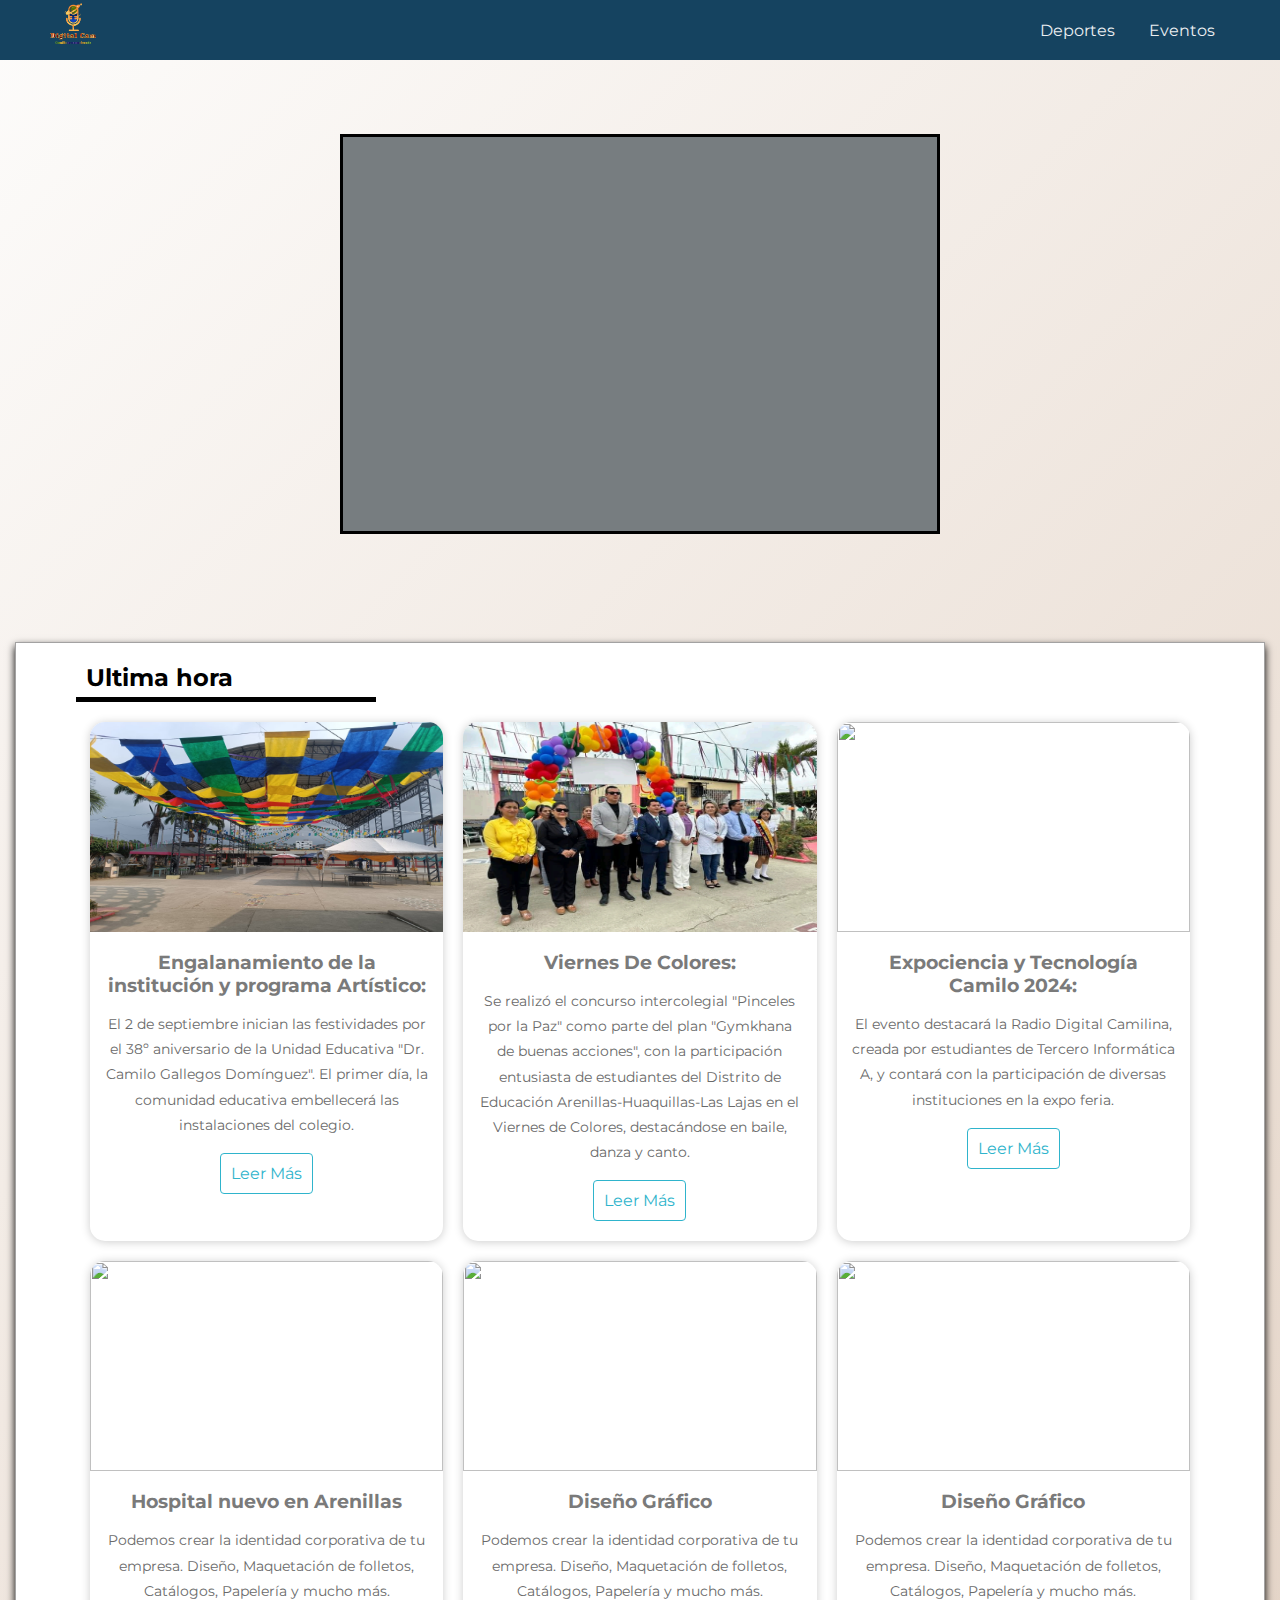
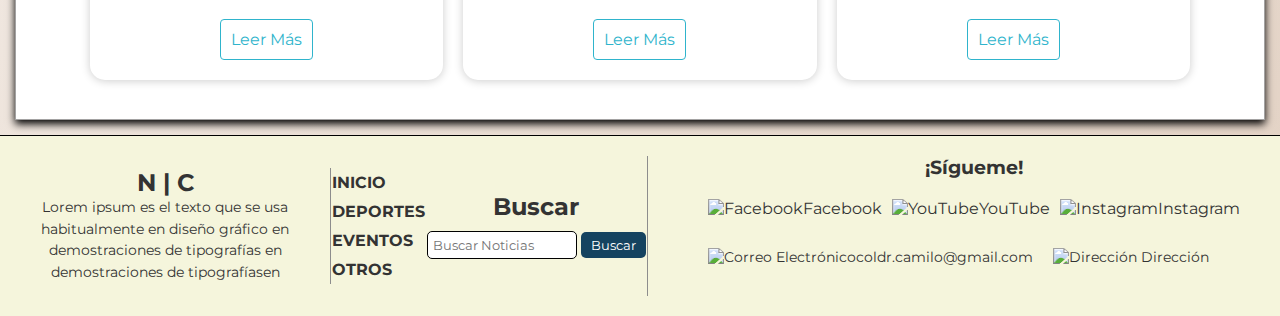
==== Html/Index.html @ f4649d50 "Noticias parte 1" ====
<!DOCTYPE html>
<html lang="es"> 

    <head>
        <meta charset="UTF-8">
        <meta http-equiv="X-UA-Compatible" content="IE=edge">
        <meta name="viewport" content="width=device-width, initial-scale=1.0">
        <meta name="description" content="Proyecto Escolar --Sihome-- del Colegio de Bachillerato Dr Camilo Gallegos Dominguez">
        <meta name="keywords" content="Proyecto, Sihome, automatización, Colegio">
        <meta name="author" content="2">

        <title>Sihome</title> 

        <link rel="shortcut icon" href="/Proyecto_Sihome_v2.0/Sihome_v2.0/Html/img/favicon.ico" type="image/x-icon">
        <link rel="stylesheet" href="/Css/style.css" type="text/css">
        <script src="https://kit.fontawesome.com/ac27df3b5f.js" crossorigin="anonymous"></script>
    </head>

    <body>
        <header class="header fixed">
            <div class="logo">
                <a href=""><img src="/img/logo.svg" alt="Logo del proyecto"></a>
            </div>

            <nav>
                <ul class="nav-links">
                    <li><a href="pag1.html">Deportes</a></li>
                    <li><a href="pag2.html">Eventos</a></li>
                </ul>
            </nav>
        </header>

        <main>
            <div class="cover" id="portada">
                <div class="directo">
                    <iframe src="https://www.youtube.com/embed/6VKfTG9PoIo" 
                            title="🤑 REGALANDO ROBUX EN VIVO HOY 🎁【ROBUX GRATIS 2024】😱 ROBLUX LIVE FREE 🔴 PLS DONATE LIVE ROBUX🔴" 
                            frameborder="0" 
                            allow="accelerometer; autoplay; clipboard-write; encrypted-media; gyroscope; picture-in-picture; web-share" 
                            referrerpolicy="strict-origin-when-cross-origin" 
                            allowfullscreen 
                            class="iframe-directo">
                    </iframe>
                </div>
            </div>
            
            <br>

            <div class="div-card">
                <div class="title-cards">
                    <h2>Ultima hora</h2>
                </div>

                <div class="container-card">
                    <!-- cards 3  -->
                    <div class="card">
                        <figure>
                            <img src="/img/Engalanamiento (1).jpg" class="iframe-video"> 
                            </iframe>
                        </figure>

                        <div class="contenido-card">
                            <h3>Engalanamiento de la institución y programa Artístico:</h3>
                            <p>El 2 de septiembre inician las festividades por el 38º aniversario de la Unidad Educativa "Dr. Camilo Gallegos Domínguez". El primer día, la comunidad educativa embellecerá las instalaciones del colegio.</p>
                            <a href="#">Leer Más</a>
                        </div>
                    </div>

                    <div class="card">
                        <figure>
                            <img src="/img/Piceles por la paz .jpg" class="iframe-video">
                            </img>
                        </figure>

                        <div class="contenido-card">
                            <h3>Viernes De Colores:</h3>
                            <p>Se realizó el concurso intercolegial "Pinceles por la Paz" como parte del plan "Gymkhana de buenas acciones", con la participación entusiasta de estudiantes del Distrito de Educación Arenillas-Huaquillas-Las Lajas en el Viernes de Colores, destacándose en baile, danza y canto.</p>
                            <a href="#">Leer Más</a>
                        </div>
                    </div>

                    <div class="card">
                        <figure>
                            <img src="/img/Expociencia" class="iframe-video">
                            </img>
                        </figure>

                        <div class="contenido-card">
                            <h3>Expociencia y Tecnología Camilo 2024:</h3>
                            <p>El evento destacará la Radio Digital Camilina, creada por estudiantes de Tercero Informática A, y contará con la participación de diversas instituciones en la expo feria.</p>
                            <a href="#">Leer Más</a>
                        </div>
                    </div>

                    <!-- cards 6  -->
                    <div class="card1">
                        <figure>
                            <img src="" class="iframe-video">
                            </img>
                        </figure>

                        <div class="contenido-card1">
                            <h3>Hospital nuevo en Arenillas</h3>
                            <p>Podemos crear la identidad corporativa de tu empresa. Diseño, Maquetación de folletos, Catálogos, Papelería y mucho más.</p>
                            <a href="#">Leer Más</a>
                        </div>
                    </div>

                    <div class="card1">
                        <figure>
                            <img src="" class="iframe-video">
                            </img>
                        </figure>

                        <div class="contenido-card1">
                            <h3>Diseño Gráfico</h3>
                            <p>Podemos crear la identidad corporativa de tu empresa. Diseño, Maquetación de folletos, Catálogos, Papelería y mucho más.</p>
                            <a href="#">Leer Más</a>
                        </div>
                    </div>

                    <div class="card1">
                        <figure>
                            <img src="" class="iframe-video">
                            </img>
                        </figure>

                        <div class="contenido-card1">
                            <h3>Diseño Gráfico</h3>
                            <p>Podemos crear la identidad corporativa de tu empresa. Diseño, Maquetación de folletos, Catálogos, Papelería y mucho más.</p>
                            <a href="#">Leer Más</a>
                        </div>
                    </div>
                </div>

                <br>
            </div>
        </main>
        <!-- Pie de página -->
        <footer>
            <div class="footer-container">
                <div class="logo-section">
                    <h2>N | C</h2>
                    <p>Lorem ipsum es el texto que se usa habitualmente en diseño gráfico en demostraciones de tipografías en demostraciones de tipografíasen</p>
                </div>
                <div class="menu-section">
                    <ul>
                        <li><a href="#">INICIO</a></li>
                        <li><a href="#">DEPORTES</a></li>
                        <li><a href="#">EVENTOS</a></li>
                        <li><a href="#">OTROS</a></li>
                    </ul>
                </div>
                
                <div class="search-section">
                    <center><h2>Buscar</h2></center>
                    <form id="searchForm" onsubmit="return buscarNoticias(event)">
                        <input type="text" id="searchInput" placeholder="Buscar Noticias">
                        <button type="submit">Buscar</button>
                    </form>
                </div>           
                <div class="social-section">
                    <h3>¡Sígueme!</h3>
                    <div class="social-icons">
                        <a href="#"><img src="facebook-icon.png" alt="Facebook">Facebook</a>
                        <a href="#"><img src="youtube-icon.png" alt="YouTube">YouTube</a>
                        <a href="#"><img src="instagram-icon.png" alt="Instagram">Instagram</a>
                    </div>
                    <div class="data-icons">
                        <p><img src="" alt="Correo Electrónico"><a href="mailto:coldr.camilo@gmail.com">coldr.camilo@gmail.com</a></p>
                        <p><img src="" alt="Dirección"> Dirección</p>
                    </div>
                </div>
            </div>
        </footer>
        <!--funcionalidad del buscador-->
        <script>
            function buscarNoticias(event) {
                event.preventDefault(); // Prevenir que el formulario se envíe normalmente

                const query = document.getElementById('searchInput').value.toLowerCase().trim();
                const tarjetas = document.querySelectorAll('.card, .card1');

                let resultadosEncontrados = false;

                tarjetas.forEach((tarjeta) => {
                    const titulo = tarjeta.querySelector('h3').textContent.toLowerCase();
                    const descripcion = tarjeta.querySelector('p').textContent.toLowerCase();

                    if (titulo.includes(query) || descripcion.includes(query)) {
                        tarjeta.style.display = 'block'; // Mostrar tarjeta si coincide con la búsqueda
                        resultadosEncontrados = true;
                    } else {
                        tarjeta.style.display = 'none'; // Ocultar tarjeta si no coincide
                    }
                });

                if (!resultadosEncontrados) {
                    alert('No se encontraron resultados para "' + query + '".');
                }
            }
        </script>
        
    </body>
</html>
---- Css/style.css ----
/* 1. General Styles */
@import url('https://fonts.googleapis.com/css?family=Montserrat&display=swap');
@import url('https://fonts.googleapis.com/css?family=Nunito&display=swap');

* {
    box-sizing: border-box;
    margin: 0;
    padding: 0;
    font-family: 'Montserrat', sans-serif;
}

body {
    background-image: linear-gradient(135deg, #fdfcfb 0%, #e2d1c3 100%);
    padding-top: 60px; /* Adjust according to header height */
}

/* 2. Header Styles */
.header {
    position: fixed;
    top: 0;
    left: 0;
    width: 100%;
    z-index: 1000;
    background-color: #154360;
    display: flex;
    justify-content: space-between;
    align-items: center;
    height: 60px;
    padding: 0 50px;
    transition: all 0.3s ease-in-out;
}

.header .logo img {
    height: 50px;
    width: 50px;
    transition: all 0.3s;
    cursor: pointer;
}

.header .logo img:hover {
    transform: scale(1.2);
}

.header .nav-links {
    list-style: none;
}

.header .nav-links li {
    display: inline-block;
    padding: 0 15px;
}

.header .nav-links li:hover {
    transform: scale(1.1);
}

.header .nav-links a {
    color: #eceff1;
    text-decoration: none;
}

.header .nav-links li a:hover {
    color: #ffbc0e;
}

/* 3. Main Section Styles */
main {
    flex-grow: 1;
    box-sizing: border-box;
}
.iframe-directo {
    width:  100%;
    height: 100%;
    border: none;
}
.cover {
    height: 548px;
    background: url(/img/I1.jpeg) center center/cover no-repeat;
    background-attachment: fixed;
    display: flex;
    flex-direction: column;
    justify-content: center;
    align-items: center;
}

.directo {
    background: #777d80;
    width: 600px;
    height: 400px;
    border: 3px solid #000;
}

.title {
    font-size: 75px;
    text-align: center;
    color: #ffffff;
    font-family: 'Nunito';
}

.slogan {
    text-align: center;
    color: #ffffff;
    font-family: 'Nunito';
    font-size: 20px;
    padding: 20px;
}

.btn {
    font-weight: 700;
    color: #1b3039;
    padding: 9px 25px;
    background: #eceff1;
    border: none;
    border-radius: 50px;
    cursor: help;
    transition: all 0.3s ease;
}

.btn:hover {
    background-color: #e2f1f8;
    color: #e7cc88;
    transform: scale(1.1);
}



/* 4. Cards Styles */
.div-card {
    background-color: #fff;
    padding: 20px;
    margin: 15px;
    border: 1px solid #a3a2a2;
    box-shadow: 0px 4px 8px #000;
}

.title-cards {
    margin-bottom: 10px;
    margin: 0 40px 20px 40px;
    border-bottom: 5px solid #000 ;
    padding-left: 10px ;
    padding-bottom: 5px;
    width: 300px;
    transition: 2s ease;
}

        .title-cards:hover {
            transition: 1s ease;
            width: 90%;
            font-size: 1.1rem;
        }
.container-card {
    display: grid;
    grid-template-columns: repeat(3, 1fr); /* 3 columnas */
    gap: 20px; /* Espacio entre las tarjetas */
    max-width: 1100px;
    margin: auto;
}

.card, .card1 {
    border-radius: 15px;
    overflow: hidden;
    background: #fff;
    box-shadow: 0px 1px 10px rgba(0, 0, 0, 0.2);
    transition: all 400ms ease-out;
    cursor: default;
}
/*cambio de imagen a video y tamaño*/
.iframe-video {
    width:  100%;
    height: 100%;
    border: none;
   
}

.card:hover, .card1:hover {
    box-shadow: 5px 5px 20px rgba(0, 0, 0, 0.4);
    transform: translateY(-3%);
}

.card img, .card1 img {
    width: 100%;
    height: 210px;
}

.card .contenido-card, .card1 .contenido-card1 {
    padding: 15px;
    text-align: center;
}

.card .contenido-card h3, .card1 .contenido-card1 h3 {
    margin-bottom: 15px;
    color: #7a7a7a;
}

.card .contenido-card p, .card1 .contenido-card1 p {
    line-height: 1.8;
    color: #6a6a6a;
    font-size: 14px;
    margin-bottom: 5px;
}

.card .contenido-card a, .card1 .contenido-card1 a {
    display: inline-block;
    padding: 10px;
    margin-top: 10px;
    text-decoration: none;
    color: #2fb4cc;
    border: 1px solid #2fb4cc;
    border-radius: 4px;
    transition: all 400ms ease;
    margin-bottom: 5px;
}

.card .contenido-card a:hover, .card1 .contenido-card1 a:hover {
    background: #2fb4cc;
    color: #fff;
}

/* 5. Responsive Styles */
@media (max-width: 800px) {
    .header {
        height: 60px;
        padding: 0 20px;
    }

    .header .logo img {
        height: 40px;
        width: 40px;
    }

    .header .nav-links li {
        padding: 0 10px;
    }

    .cover {
        height: 600px;
    }

    .title {
        font-size: 40px;
    }

    .slogan {
        font-size: 16px;
        padding: 10px;
    }

    .contenido {
        padding: 20px;
    }

    .subtitulo {
        font-size: 24px;
    }

    .mision {
        padding: 10px 20px;
    }

    .column {
        margin: 10px 50px;
    }

    .img-columna {
        height: 150px;
        width: 200px;
    }

    .second_page-img {
        min-width: 450px;
        height: 300px;
    }

    h1.estilo {
        padding: 10px;
        margin: 0 50px;
        border-top: 3px solid;
        border-bottom: 3px solid;
        border-color: #a8a8a891;
    }
}
/*Categoria*/
.Categorias {
  background-color: lightblue; /* Cambia el color de fondo */
  width: 200px; /* Ajusta el ancho */
  height: 300px; /* Ajusta la altura */
  border-radius: 10px; /* Agrega bordes redondeados */
  padding: 20px;
  text-align: left; /* Centra el texto */

}
.aside {
    right: 100px;
}
/*footer*/
footer {
    background-color: #f5f5dc;
    padding: 20px;
    border-top: 1px solid #000;
    position: relative;
    bottom: 0;
    left: 0;
    width: 100%;
}

.footer-container {
    display: flex;
    justify-content: space-between;
    align-items: center;
    margin: 0 auto;
    color: #333;
    max-width: 1200px;
}

.logo-section {
    border-right: 1px solid #8d8d8d;
    text-align: center;
    padding-right: 40px;
}
.search-section button {
    padding: 5px 10px;
    border: none;
    background-color: #154360;
    color: #ffffff;
    border-radius: 5px;
    cursor: pointer;
}

.search-section button:hover {
    background-color: #ffbc0e;
}

.logo-section h1 {
    font-size: 2em;
    margin-bottom: 10px;
}

.logo-section p {
    max-width: 250px;
    font-size: 0.9em;
    line-height: 1.5;
}

.menu-section ul {
    list-style: none;
    display: flex;
    flex-direction: column;
    gap: 10px;
}

.menu-section ul li a {
    text-decoration: none;
    color: #333;
    font-weight: bold;
}

.search-section h2 {
    margin-bottom: 10px;
}

.search-section input[type="text"] {
    padding: 5px;
    border: 1px solid #000;
    border-radius: 5px;
    width: 150px;
}

.social-section {
    border-left: 1px solid #8d8d8d;
    text-align: center;
    padding-left: 60px;
}

.social-section h3 {
    margin-bottom: 10px;
}

.social-icons {
    display: flex;
    gap: 10px;
    margin: 20px 0;
}

.social-icons img {
    width: 24px;
    height: 24px;
}

.social-section p {
    margin: 5px 0;
    font-size: 0.9em;
}

.social-section a {
    text-decoration: none;
    color: #333;
}

.social-section a:hover {
    text-decoration: underline;
}

.data-icons {
    display: flex;
    gap: 20px;
    margin: 25px 0;
}
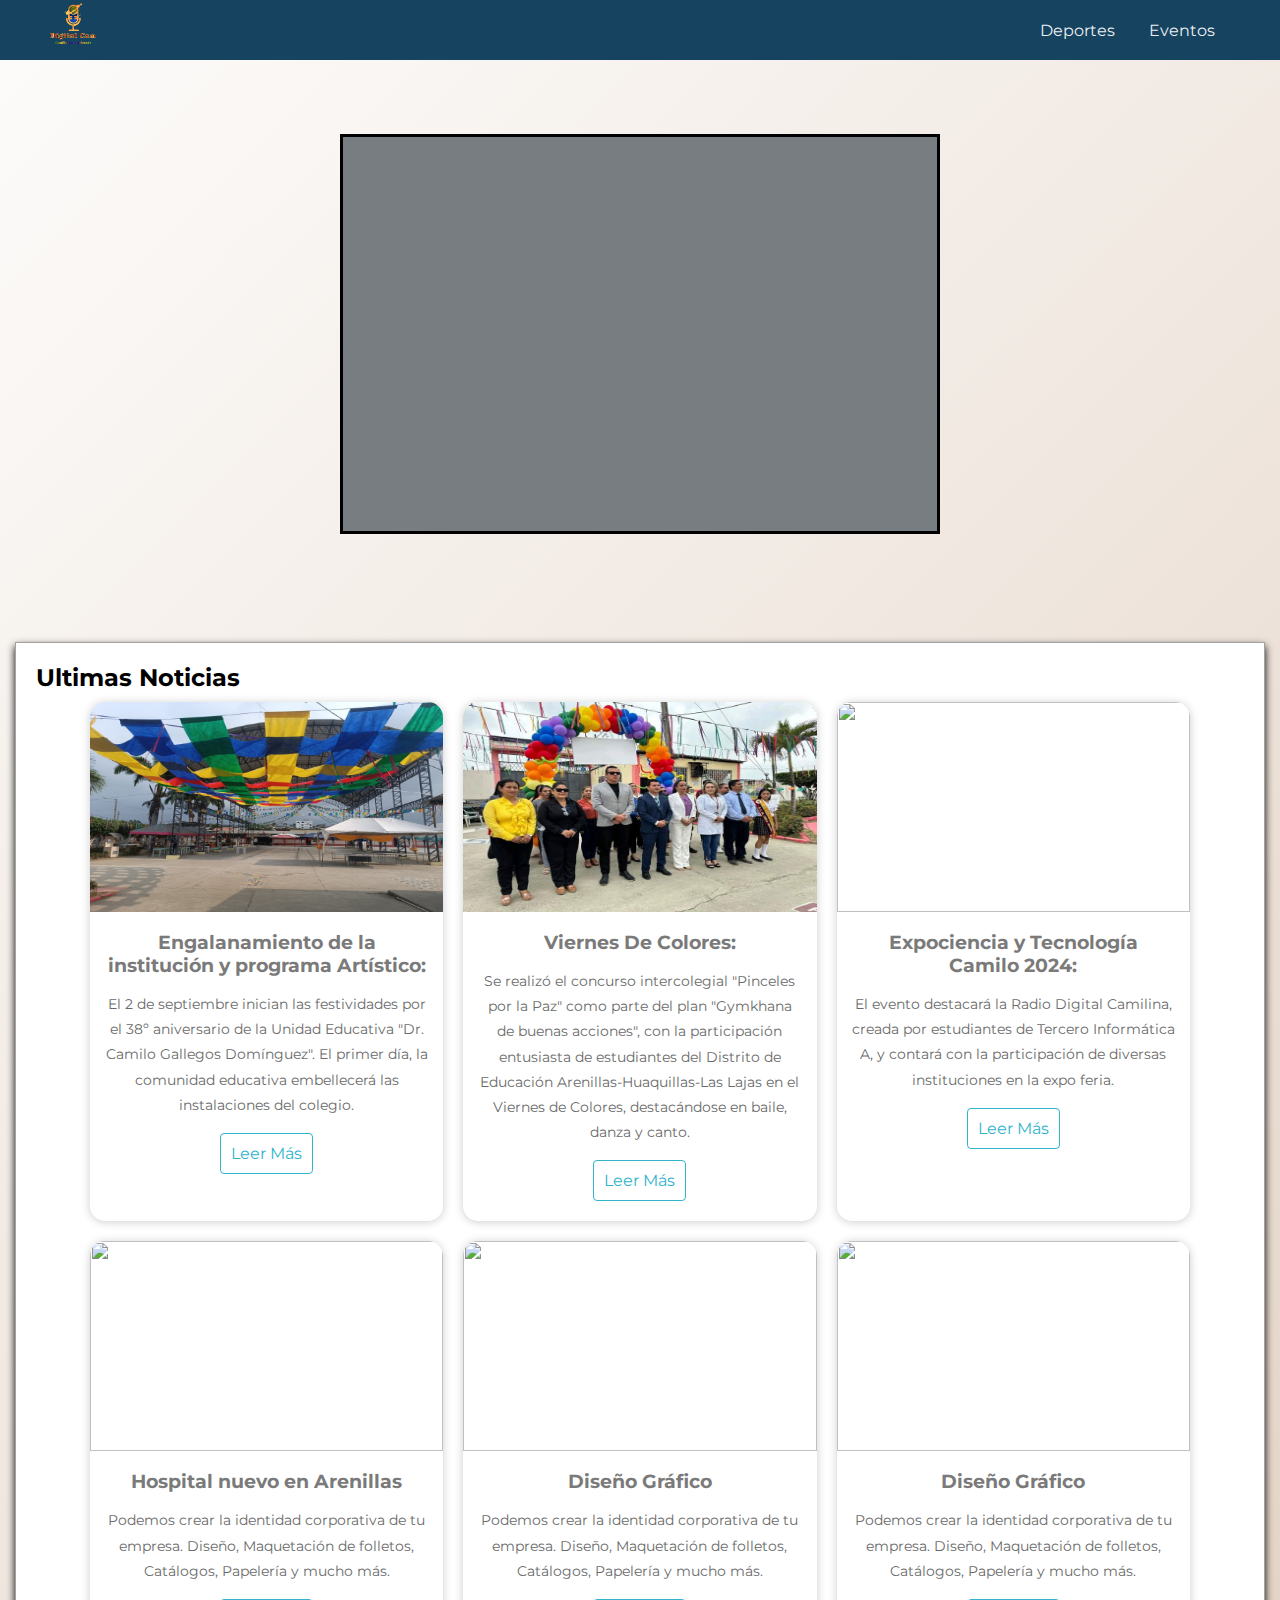
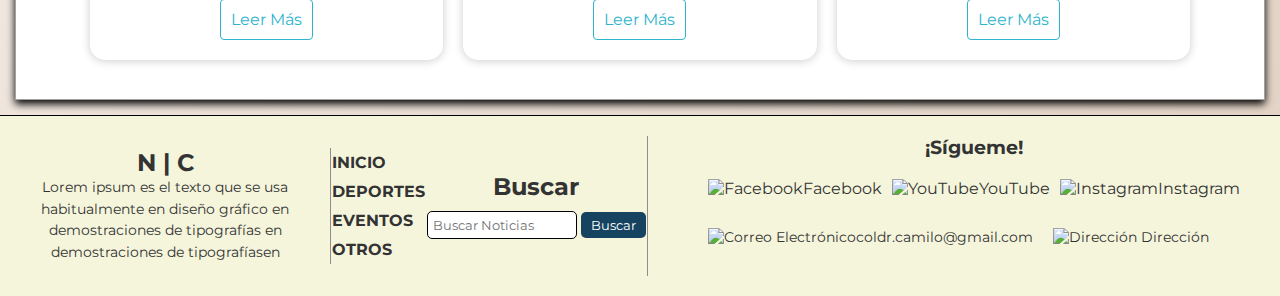
==== commit 47fdae11: "Merge branch 'PAGINA-PRINCIPAL' of https://github.com/HenryRA07/Proyecto-WebSite-News into PAGINA-PR" ====
--- a/Html/Index.html
+++ b/Html/Index.html
@@ -48,7 +48,7 @@
 
             <div class="div-card">
                 <div class="title-cards">
-                    <h2>Ultima hora</h2>
+                    <h2>Ultimas Noticias</h2>
                 </div>
 
                 <div class="container-card">
--- a/Css/style.css
+++ b/Css/style.css
@@ -135,19 +135,7 @@
 
 .title-cards {
     margin-bottom: 10px;
-    margin: 0 40px 20px 40px;
-    border-bottom: 5px solid #000 ;
-    padding-left: 10px ;
-    padding-bottom: 5px;
-    width: 300px;
-    transition: 2s ease;
-}
-
-        .title-cards:hover {
-            transition: 1s ease;
-            width: 90%;
-            font-size: 1.1rem;
-        }
+}
 .container-card {
     display: grid;
     grid-template-columns: repeat(3, 1fr); /* 3 columnas */
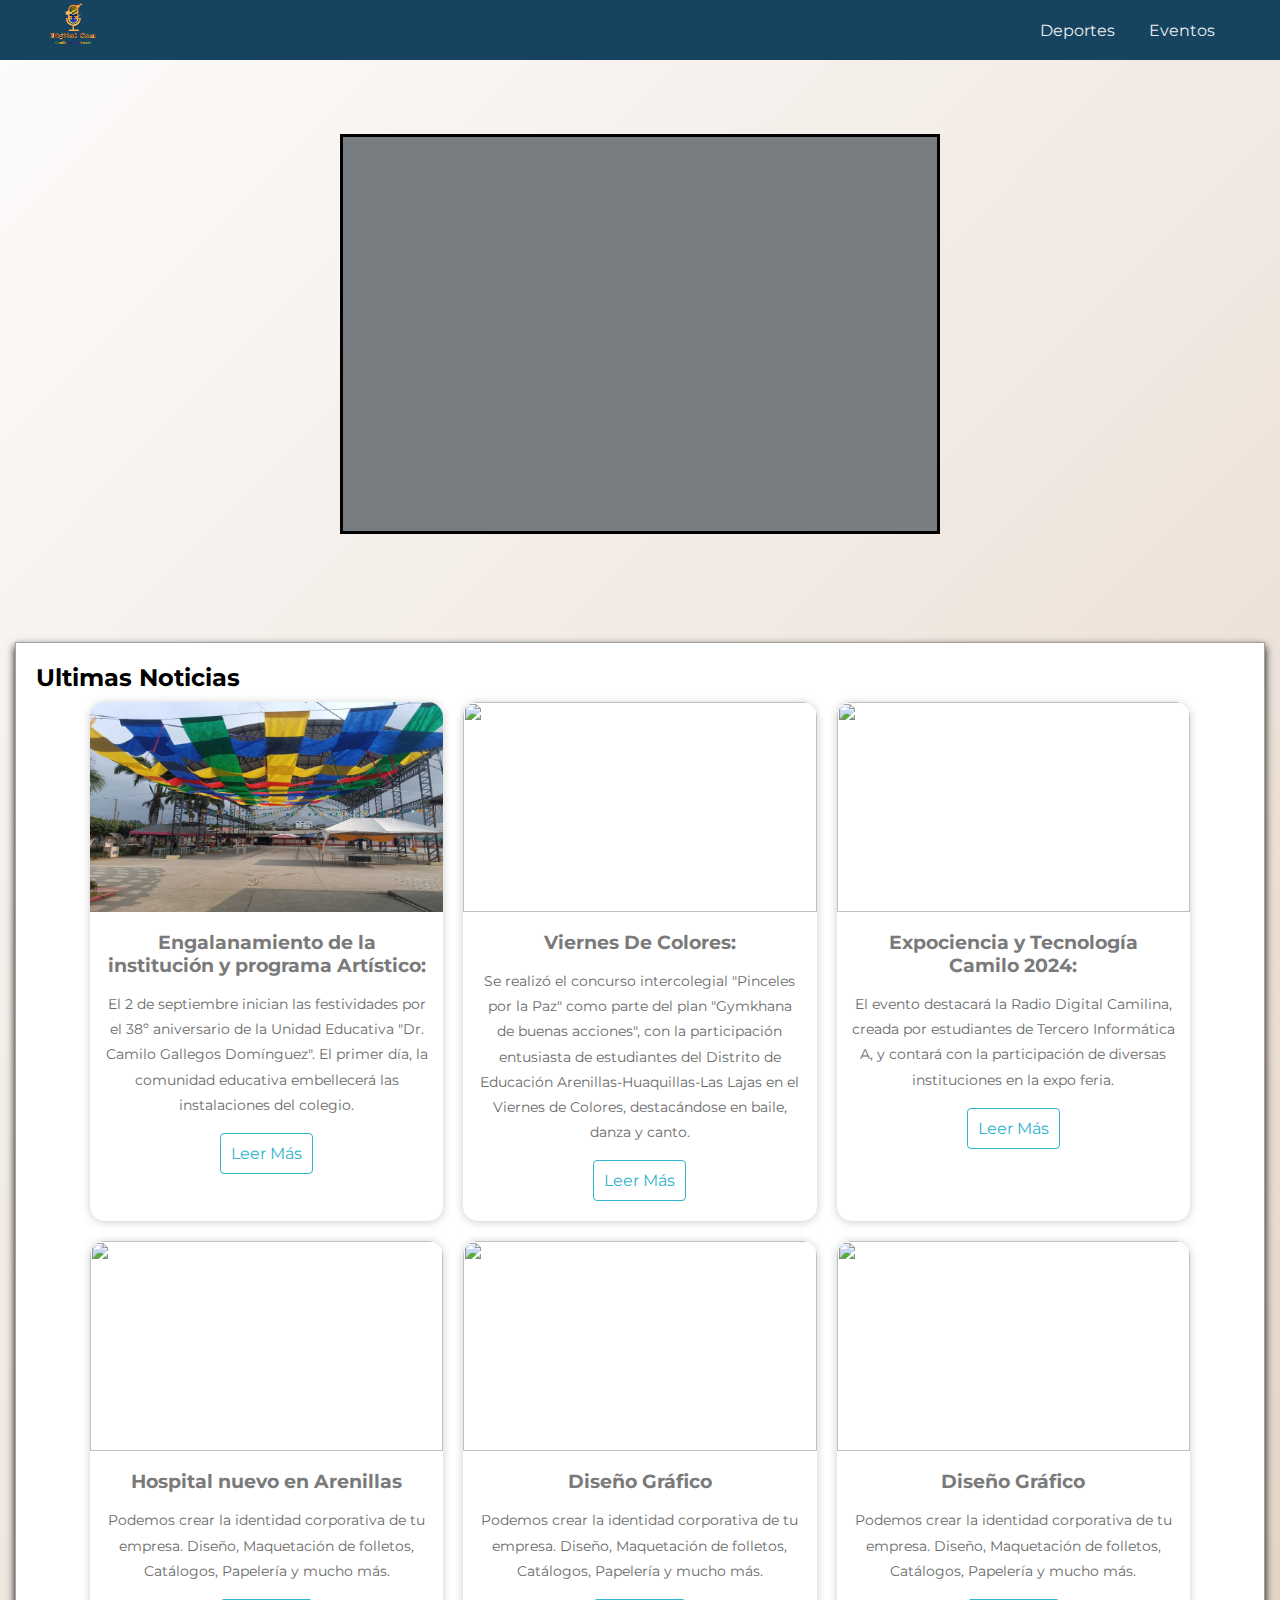
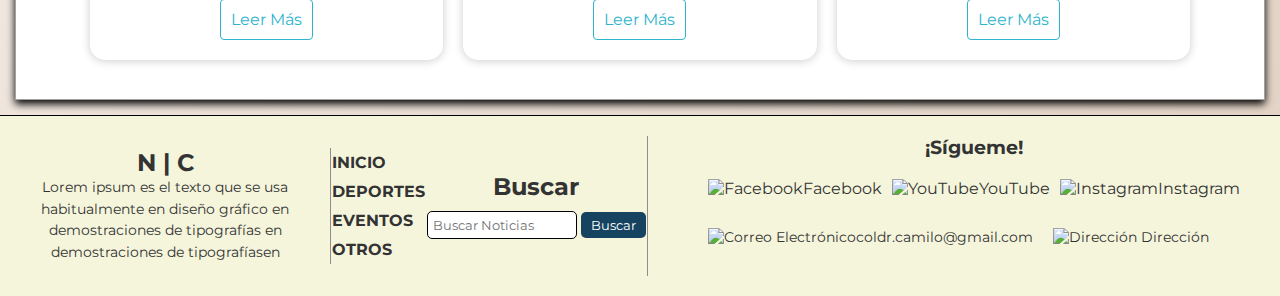
==== commit 6398a517: "Merge branch 'main' into PAGINA-PRINCIPAL" ====
--- a/Html/Index.html
+++ b/Html/Index.html
@@ -9,7 +9,7 @@
         <meta name="keywords" content="Proyecto, Sihome, automatización, Colegio">
         <meta name="author" content="2">
 
-        <title>Sihome</title> 
+        <title>Digital Cam </title> 
 
         <link rel="shortcut icon" href="/Proyecto_Sihome_v2.0/Sihome_v2.0/Html/img/favicon.ico" type="image/x-icon">
         <link rel="stylesheet" href="/Css/style.css" type="text/css">
@@ -20,6 +20,7 @@
         <header class="header fixed">
             <div class="logo">
                 <a href=""><img src="/img/logo.svg" alt="Logo del proyecto"></a>
+
             </div>
 
             <nav>
@@ -68,7 +69,7 @@
 
                     <div class="card">
                         <figure>
-                            <img src="/img/Piceles por la paz .jpg" class="iframe-video">
+                            <img src="/img/Pinceles por la paz .jpg" class="iframe-video">
                             </img>
                         </figure>
 
@@ -187,6 +188,7 @@
                     const titulo = tarjeta.querySelector('h3').textContent.toLowerCase();
                     const descripcion = tarjeta.querySelector('p').textContent.toLowerCase();
 
+
                     if (titulo.includes(query) || descripcion.includes(query)) {
                         tarjeta.style.display = 'block'; // Mostrar tarjeta si coincide con la búsqueda
                         resultadosEncontrados = true;
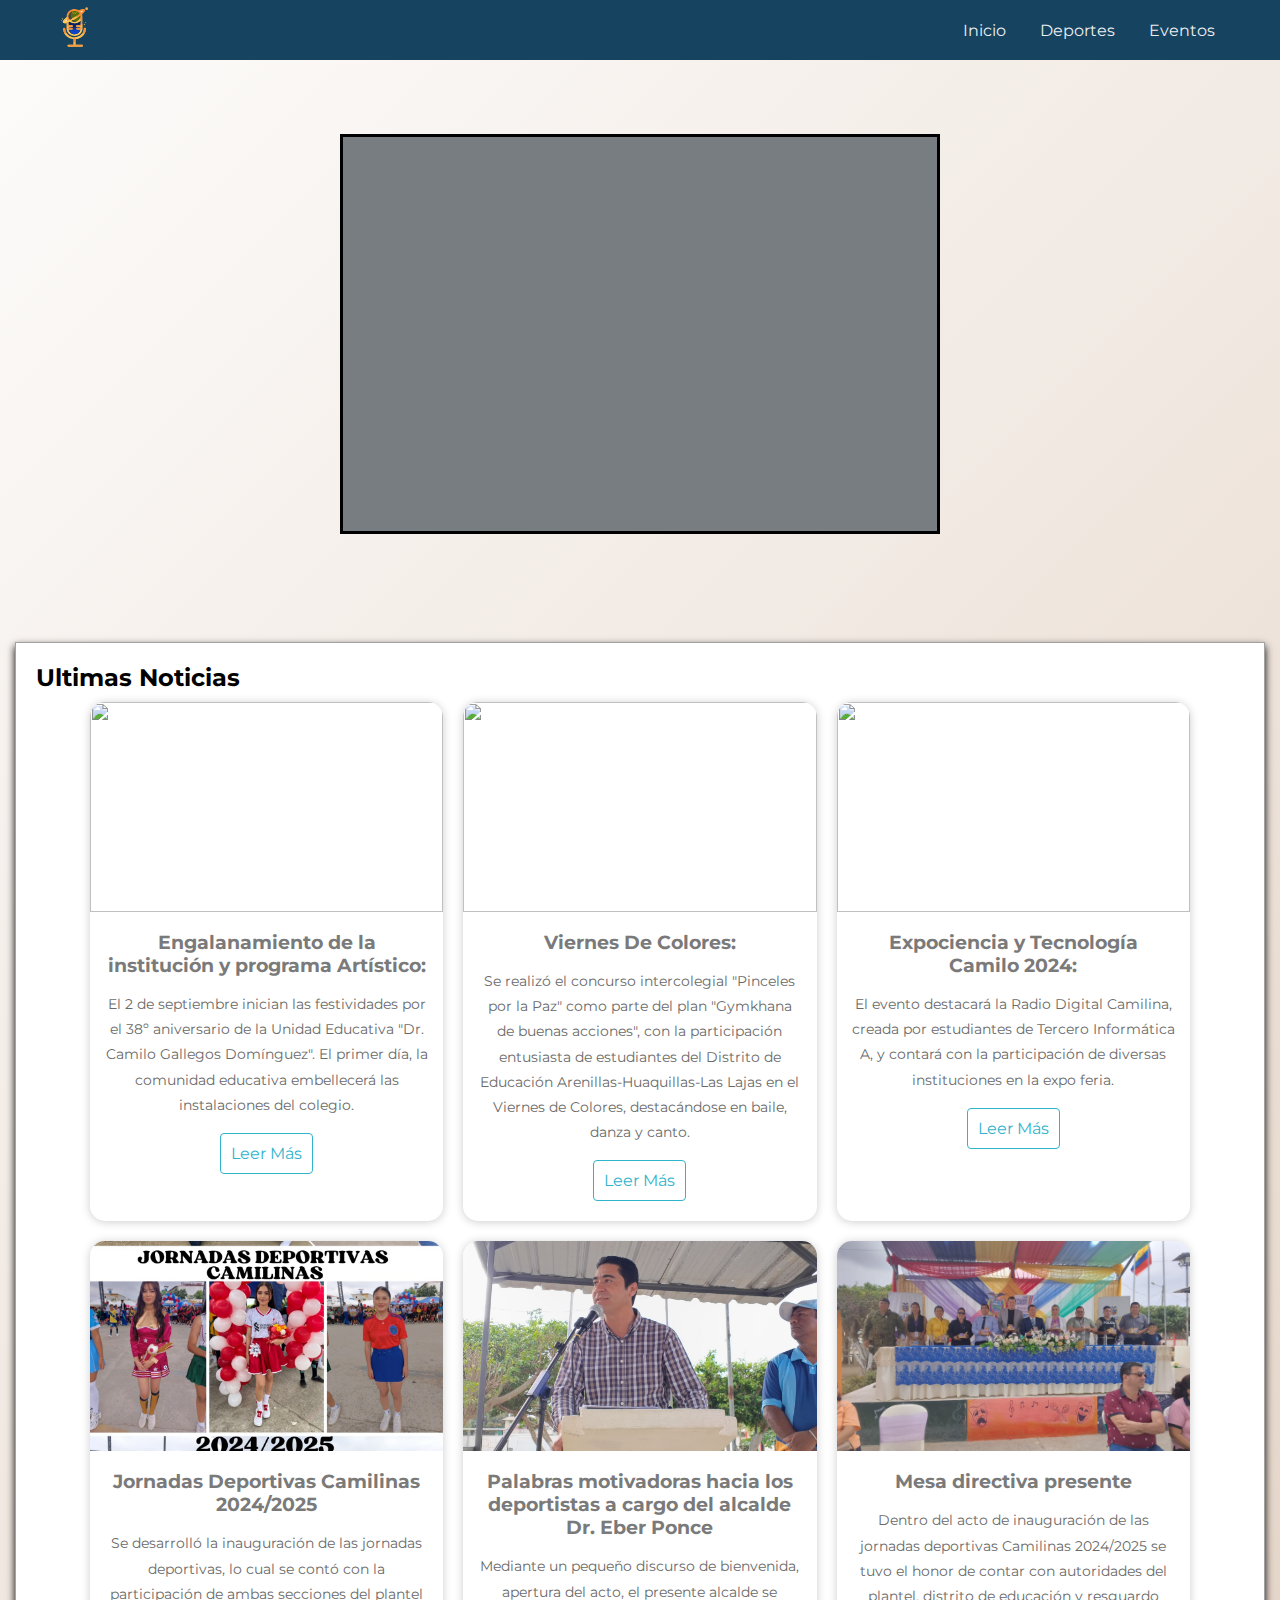
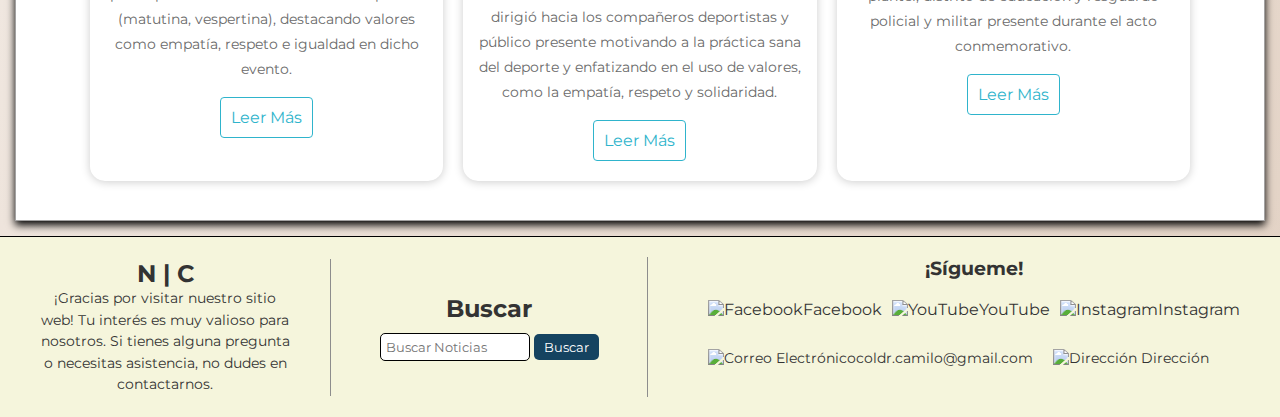
==== commit 97540729: "Implementacion de nuevas Noticias - pagina principal" ====
--- a/Html/Index.html
+++ b/Html/Index.html
@@ -11,22 +11,24 @@
 
         <title>Digital Cam </title> 
 
-        <link rel="shortcut icon" href="/Proyecto_Sihome_v2.0/Sihome_v2.0/Html/img/favicon.ico" type="image/x-icon">
+        <link rel="shortcut icon" href="/img/favicon.ico" type="image/x-icon">
         <link rel="stylesheet" href="/Css/style.css" type="text/css">
+        <script src="/JavaScript/principal.js"></script>
         <script src="https://kit.fontawesome.com/ac27df3b5f.js" crossorigin="anonymous"></script>
     </head>
 
     <body>
         <header class="header fixed">
             <div class="logo">
-                <a href=""><img src="/img/logo.svg" alt="Logo del proyecto"></a>
+                <a href=""><img src="/img/logo-solo.svg" alt="Logo del proyecto"></a>
 
             </div>
 
             <nav>
                 <ul class="nav-links">
-                    <li><a href="pag1.html">Deportes</a></li>
-                    <li><a href="pag2.html">Eventos</a></li>
+                    <li><a href="Index.html">Inicio</a></li>
+                    <li><a href="Deportes.html">Deportes</a></li>
+                    <li><a href="Eventos.html">Eventos</a></li>
                 </ul>
             </nav>
         </header>
@@ -56,7 +58,7 @@
                     <!-- cards 3  -->
                     <div class="card">
                         <figure>
-                            <img src="/img/Engalanamiento (1).jpg" class="iframe-video"> 
+                            <img src="/img/Principal/Engalanamiento.jpg" class="iframe-video"> 
                             </iframe>
                         </figure>
 
@@ -69,7 +71,7 @@
 
                     <div class="card">
                         <figure>
-                            <img src="/img/Pinceles por la paz .jpg" class="iframe-video">
+                            <img src="/img/Principal/Pinceles por la paz .jpg" class="iframe-video">
                             </img>
                         </figure>
 
@@ -96,39 +98,39 @@
                     <!-- cards 6  -->
                     <div class="card1">
                         <figure>
-                            <img src="" class="iframe-video">
+                            <img src="/img/Principal/jornadas deportivas.jpeg" class="iframe-video">
                             </img>
                         </figure>
 
                         <div class="contenido-card1">
-                            <h3>Hospital nuevo en Arenillas</h3>
-                            <p>Podemos crear la identidad corporativa de tu empresa. Diseño, Maquetación de folletos, Catálogos, Papelería y mucho más.</p>
+                            <h3>Jornadas Deportivas Camilinas 2024/2025</h3>
+                            <p>Se desarrolló la inauguración de las jornadas deportivas, lo cual se contó con la participación de ambas secciones del plantel (matutina, vespertina), destacando valores como empatía, respeto e igualdad en dicho evento.</p>
                             <a href="#">Leer Más</a>
                         </div>
                     </div>
 
                     <div class="card1">
                         <figure>
-                            <img src="" class="iframe-video">
+                            <img src="/img/Principal/Palabras.jpeg" class="iframe-video">
                             </img>
                         </figure>
 
                         <div class="contenido-card1">
-                            <h3>Diseño Gráfico</h3>
-                            <p>Podemos crear la identidad corporativa de tu empresa. Diseño, Maquetación de folletos, Catálogos, Papelería y mucho más.</p>
+                            <h3>Palabras motivadoras hacia los deportistas a cargo del alcalde Dr. Eber Ponce</h3>
+                            <p>Mediante un pequeño discurso de bienvenida, apertura del acto, el presente alcalde se dirigió hacia los compañeros deportistas y público presente motivando a la práctica sana del deporte y enfatizando en el uso de valores, como la empatía, respeto y solidaridad.</p>
                             <a href="#">Leer Más</a>
                         </div>
                     </div>
 
                     <div class="card1">
                         <figure>
-                            <img src="" class="iframe-video">
+                            <img src="/img/Principal/Mesa.jpeg" class="iframe-video">
                             </img>
                         </figure>
 
                         <div class="contenido-card1">
-                            <h3>Diseño Gráfico</h3>
-                            <p>Podemos crear la identidad corporativa de tu empresa. Diseño, Maquetación de folletos, Catálogos, Papelería y mucho más.</p>
+                            <h3>Mesa directiva presente</h3>
+                            <p>Dentro del acto de inauguración de las jornadas deportivas Camilinas 2024/2025 se tuvo el honor de contar con autoridades del plantel, distrito de educación y resguardo policial y militar presente durante el acto conmemorativo.</p>
                             <a href="#">Leer Más</a>
                         </div>
                     </div>
@@ -142,15 +144,7 @@
             <div class="footer-container">
                 <div class="logo-section">
                     <h2>N | C</h2>
-                    <p>Lorem ipsum es el texto que se usa habitualmente en diseño gráfico en demostraciones de tipografías en demostraciones de tipografíasen</p>
-                </div>
-                <div class="menu-section">
-                    <ul>
-                        <li><a href="#">INICIO</a></li>
-                        <li><a href="#">DEPORTES</a></li>
-                        <li><a href="#">EVENTOS</a></li>
-                        <li><a href="#">OTROS</a></li>
-                    </ul>
+                    <p>¡Gracias por visitar nuestro sitio web! Tu interés es muy valioso para nosotros. Si tienes alguna pregunta o necesitas asistencia, no dudes en contactarnos.</p>
                 </div>
                 
                 <div class="search-section">
@@ -174,34 +168,6 @@
                 </div>
             </div>
         </footer>
-        <!--funcionalidad del buscador-->
-        <script>
-            function buscarNoticias(event) {
-                event.preventDefault(); // Prevenir que el formulario se envíe normalmente
-
-                const query = document.getElementById('searchInput').value.toLowerCase().trim();
-                const tarjetas = document.querySelectorAll('.card, .card1');
-
-                let resultadosEncontrados = false;
-
-                tarjetas.forEach((tarjeta) => {
-                    const titulo = tarjeta.querySelector('h3').textContent.toLowerCase();
-                    const descripcion = tarjeta.querySelector('p').textContent.toLowerCase();
-
-
-                    if (titulo.includes(query) || descripcion.includes(query)) {
-                        tarjeta.style.display = 'block'; // Mostrar tarjeta si coincide con la búsqueda
-                        resultadosEncontrados = true;
-                    } else {
-                        tarjeta.style.display = 'none'; // Ocultar tarjeta si no coincide
-                    }
-                });
-
-                if (!resultadosEncontrados) {
-                    alert('No se encontraron resultados para "' + query + '".');
-                }
-            }
-        </script>
         
     </body>
 </html>
--- a/Css/style.css
+++ b/Css/style.css
@@ -38,7 +38,8 @@
 }
 
 .header .logo img:hover {
-    transform: scale(1.2);
+    transition: all 1s ease;
+    transform: scale(1.3);
 }
 
 .header .nav-links {
@@ -51,6 +52,7 @@
 }
 
 .header .nav-links li:hover {
+    transition: all 1s ease;
     transform: scale(1.1);
 }
 
@@ -75,7 +77,7 @@
 }
 .cover {
     height: 548px;
-    background: url(/img/I1.jpeg) center center/cover no-repeat;
+    background: url(/img/Principal/Fondo.jpeg) center center/cover no-repeat;
     background-attachment: fixed;
     display: flex;
     flex-direction: column;
@@ -157,7 +159,7 @@
     width:  100%;
     height: 100%;
     border: none;
-   
+    object-fit: cover;
 }
 
 .card:hover, .card1:hover {
@@ -300,6 +302,12 @@
     max-width: 1200px;
 }
 
+.logo-pie {
+    width: 50px;
+    height: 50px;
+    
+}
+
 .logo-section {
     border-right: 1px solid #8d8d8d;
     text-align: center;
@@ -329,18 +337,7 @@
     line-height: 1.5;
 }
 
-.menu-section ul {
-    list-style: none;
-    display: flex;
-    flex-direction: column;
-    gap: 10px;
-}
-
-.menu-section ul li a {
-    text-decoration: none;
-    color: #333;
-    font-weight: bold;
-}
+
 
 .search-section h2 {
     margin-bottom: 10px;
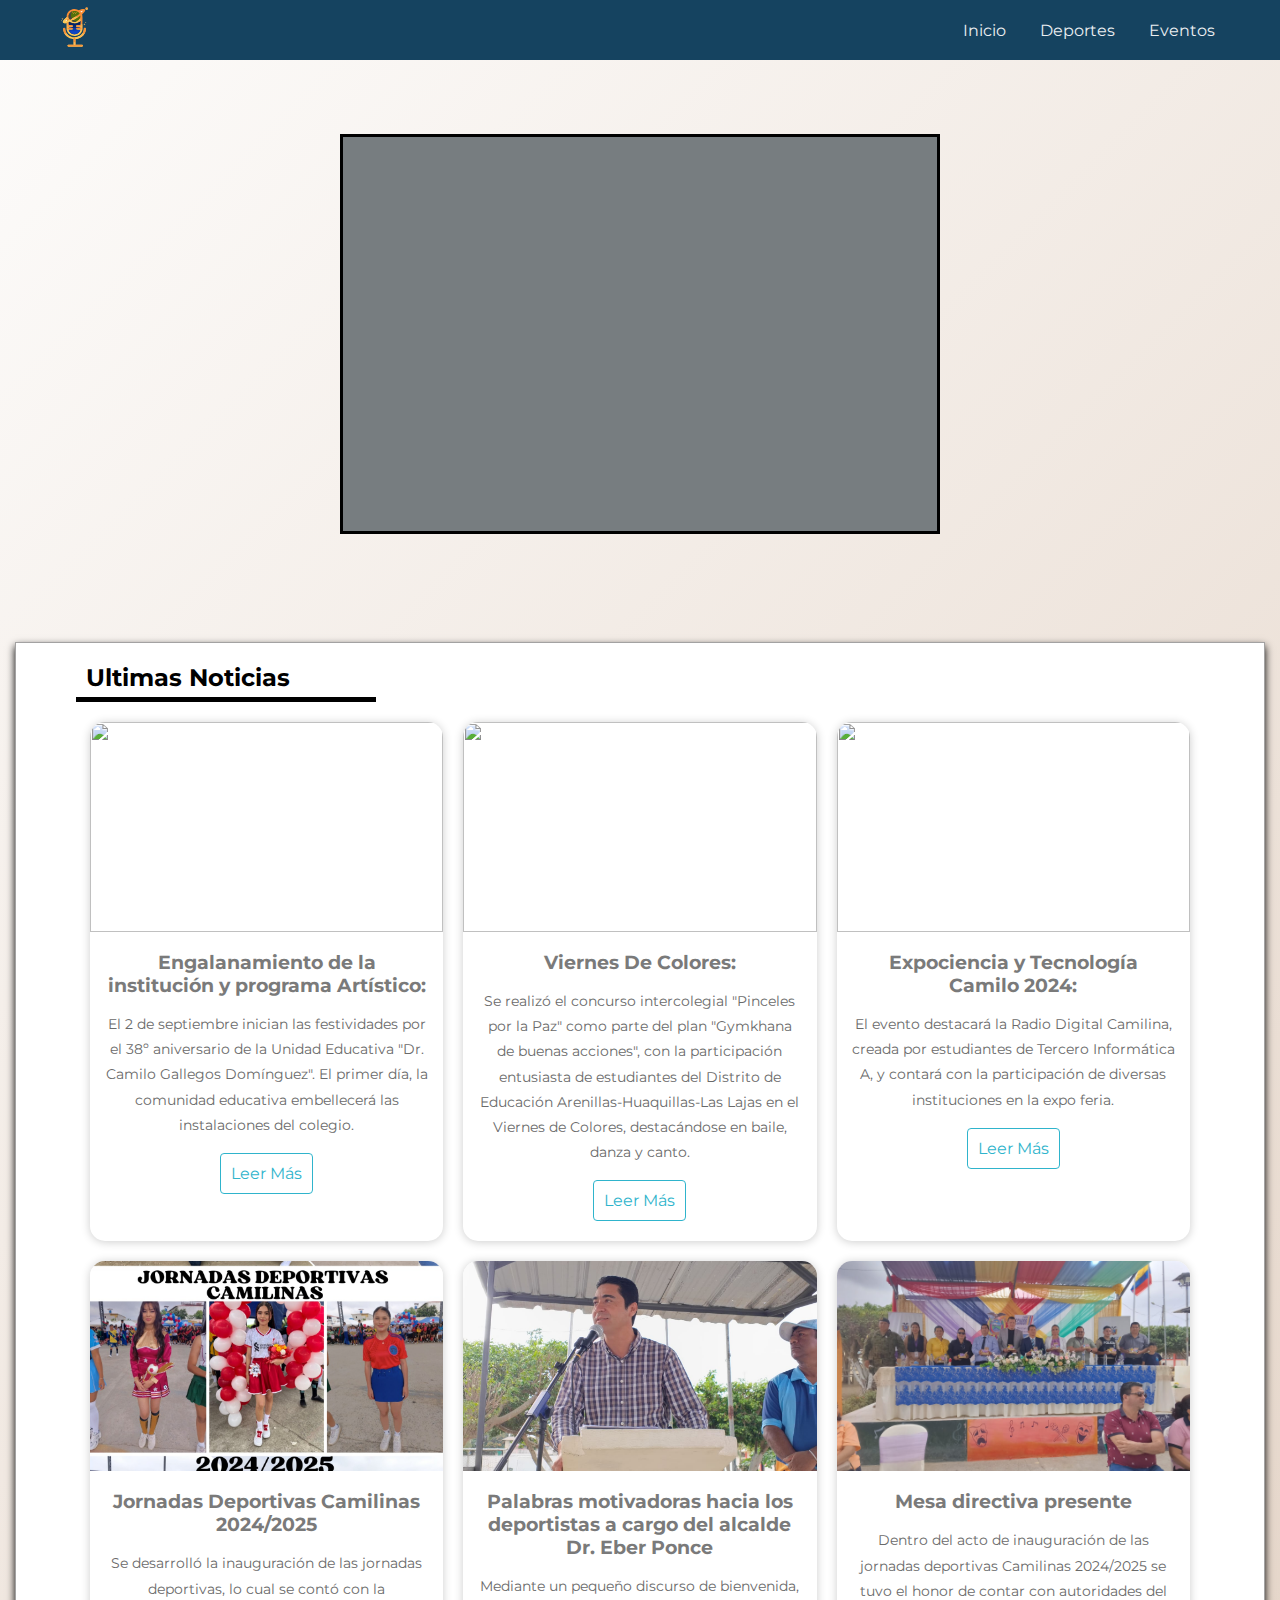
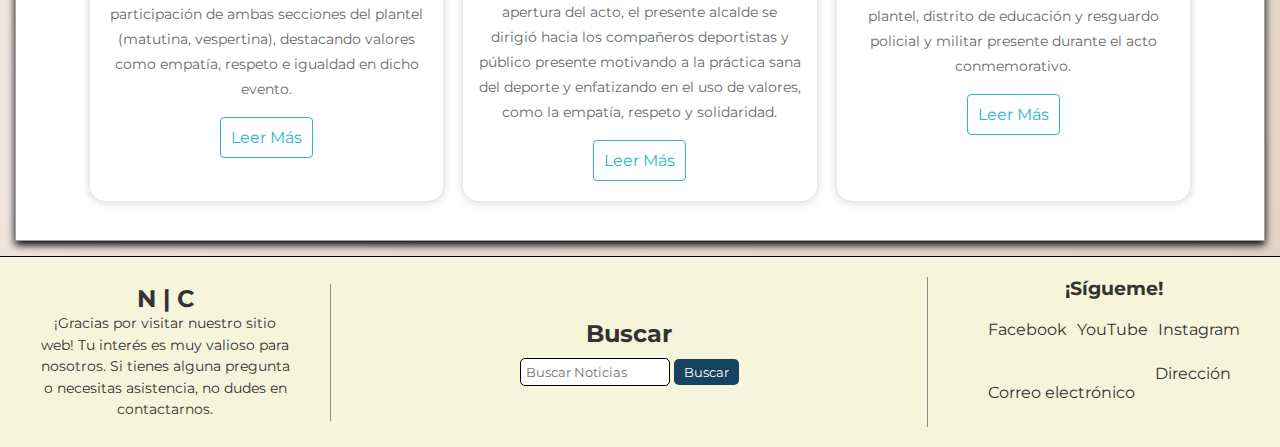
==== commit 3f8e358c: "Arreglo de Pie de Página - Iconos - Todas las páginas" ====
--- a/Html/Index.html
+++ b/Html/Index.html
@@ -157,13 +157,24 @@
                 <div class="social-section">
                     <h3>¡Sígueme!</h3>
                     <div class="social-icons">
-                        <a href="#"><img src="facebook-icon.png" alt="Facebook">Facebook</a>
-                        <a href="#"><img src="youtube-icon.png" alt="YouTube">YouTube</a>
-                        <a href="#"><img src="instagram-icon.png" alt="Instagram">Instagram</a>
+                        <a href="https://www.facebook.com/" target="_blank" title="Facebook">
+                            <i class="fab fa-facebook-f"></i>
+                            Facebook</a>
+                        <a href="https://www.youtube.com/" target="_blank" title="YouTube">
+                            <i class="fab fa-youtube"></i>
+                                YouTube</a>
+                        <a href="https://www.instagram.com/" target="_blank" title="Instagram">
+                            <i class="fab fa-instagram"></i>
+                                    Instagram</a>
                     </div>
                     <div class="data-icons">
-                        <p><img src="" alt="Correo Electrónico"><a href="mailto:coldr.camilo@gmail.com">coldr.camilo@gmail.com</a></p>
-                        <p><img src="" alt="Dirección"> Dirección</p>
+                        <a href="mailto:example@example.com" target="_blank" title="Correo Electrónico">
+                            <i class="fas fa-envelope"></i>
+                        <br>Correo electrónico</a>
+                        <a href="https://www.google.com/maps" target="_blank" title="Dirección">
+                            <i class="fas fa-map-marker-alt"></i>
+                            Dirección
+                        </a> 
                     </div>
                 </div>
             </div>
--- a/Css/style.css
+++ b/Css/style.css
@@ -136,8 +136,20 @@
 }
 
 .title-cards {
-    margin-bottom: 10px;
-}
+    margin: 0 40px 20px 40px;
+    border-bottom: 5px solid #000 ;
+    padding-left: 10px ;
+    padding-bottom: 5px;
+    width: 300px;
+    transition: 2s ease;
+}
+
+        .title-cards:hover {
+            transition: 1s ease;
+            width: 90%;
+            font-size: 1.1rem;
+        }
+        
 .container-card {
     display: grid;
     grid-template-columns: repeat(3, 1fr); /* 3 columnas */
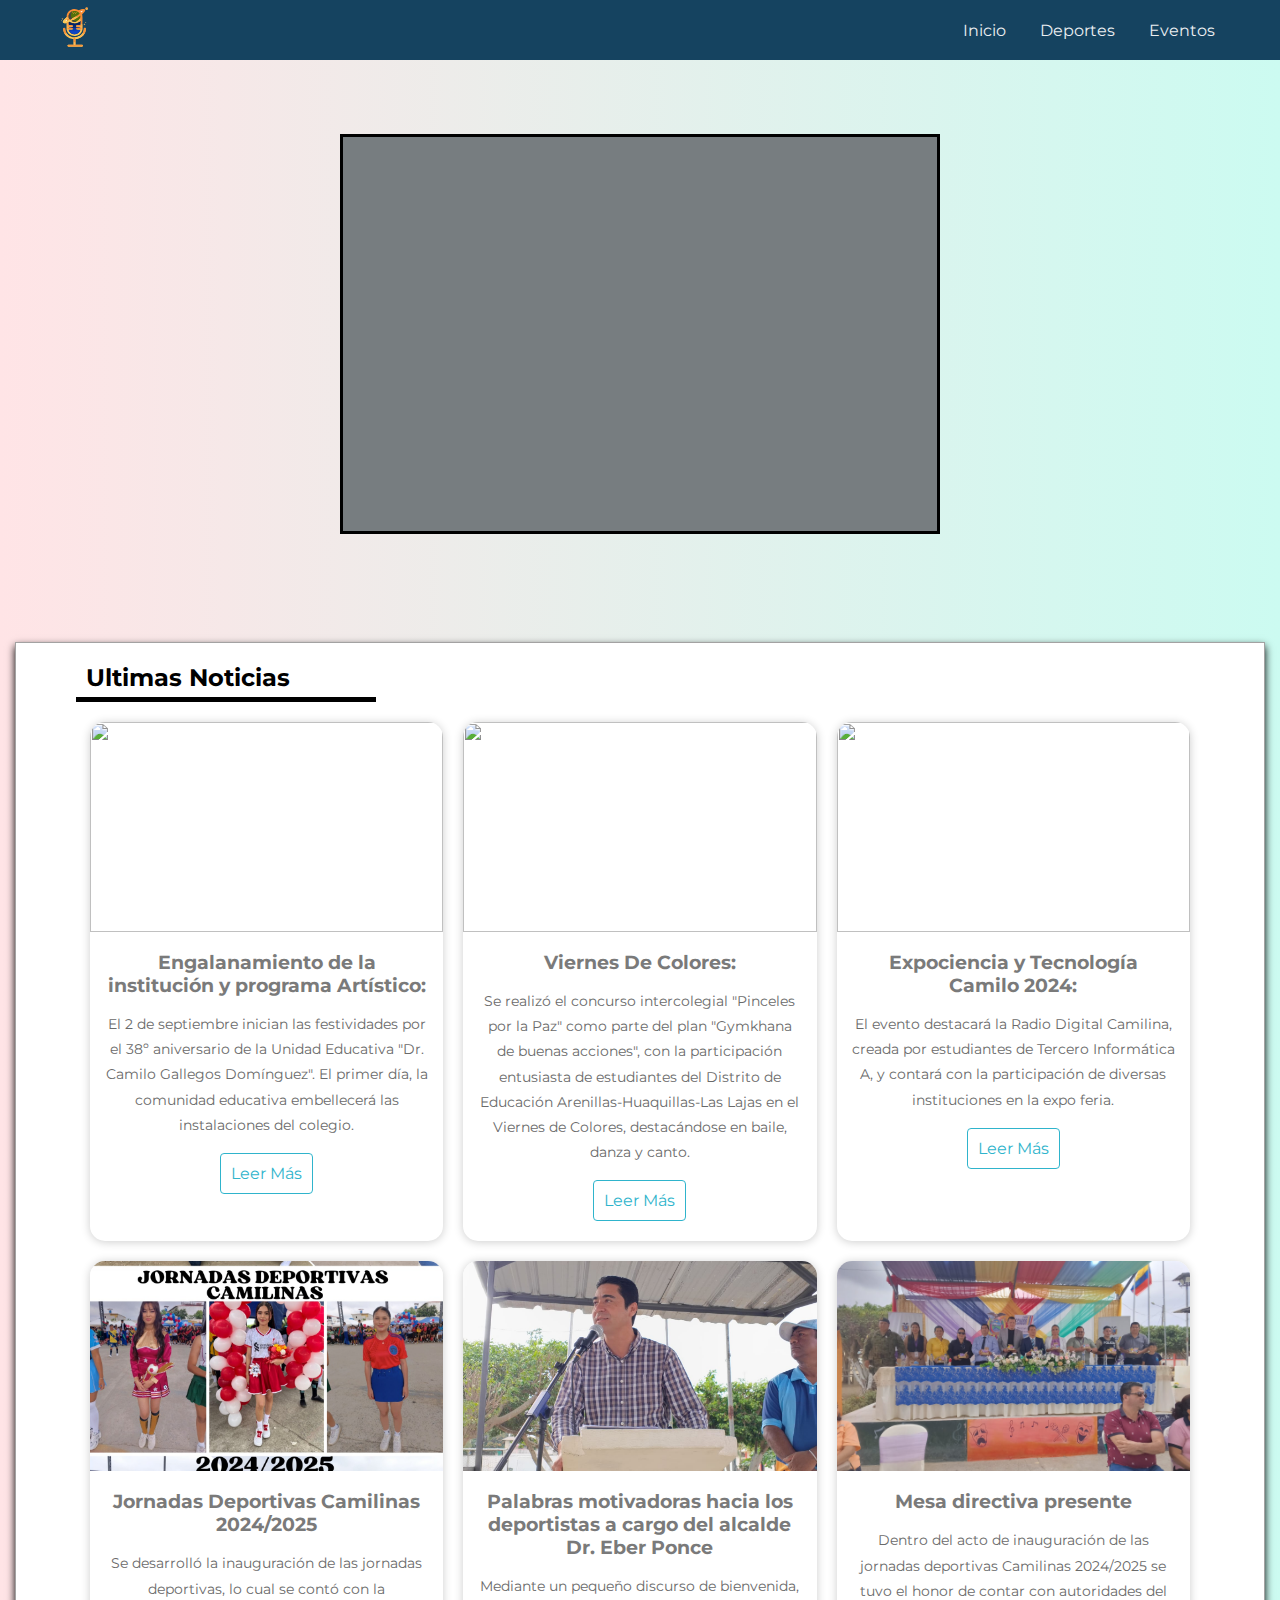
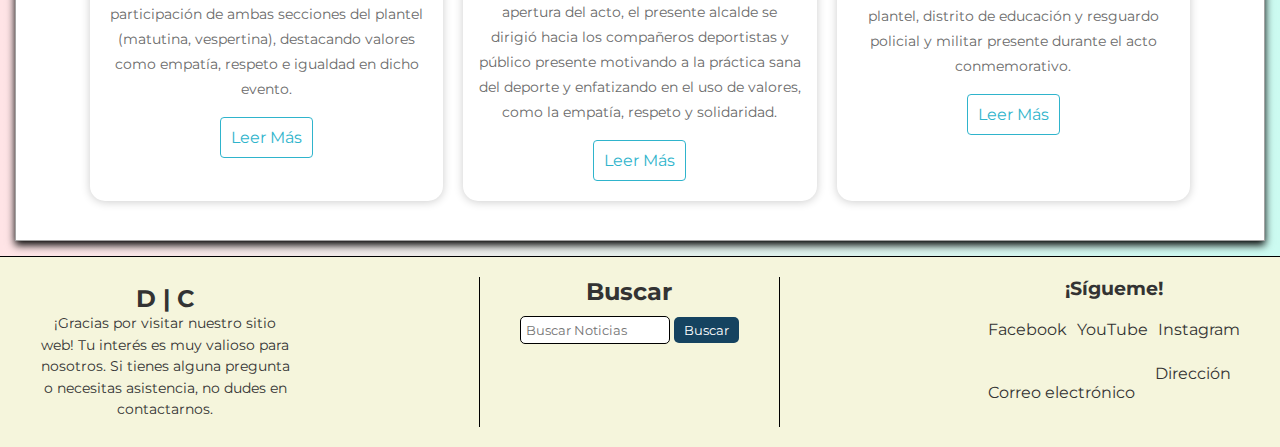
==== commit f2eac235: "Nuevas Modificaciones - Todo" ====
--- a/Html/Index.html
+++ b/Html/Index.html
@@ -143,7 +143,7 @@
         <footer>
             <div class="footer-container">
                 <div class="logo-section">
-                    <h2>N | C</h2>
+                    <h2>D | C</h2>
                     <p>¡Gracias por visitar nuestro sitio web! Tu interés es muy valioso para nosotros. Si tienes alguna pregunta o necesitas asistencia, no dudes en contactarnos.</p>
                 </div>
                 
--- a/Css/style.css
+++ b/Css/style.css
@@ -10,7 +10,7 @@
 }
 
 body {
-    background-image: linear-gradient(135deg, #fdfcfb 0%, #e2d1c3 100%);
+    background: linear-gradient(to right, rgb(255, 228, 230), rgb(204, 251, 241));
     padding-top: 60px; /* Adjust according to header height */
 }
 
@@ -149,7 +149,7 @@
             width: 90%;
             font-size: 1.1rem;
         }
-        
+
 .container-card {
     display: grid;
     grid-template-columns: repeat(3, 1fr); /* 3 columnas */
@@ -294,7 +294,7 @@
 .aside {
     right: 100px;
 }
-/*footer*/
+/* Estilo para el pie de página */
 footer {
     background-color: #f5f5dc;
     padding: 20px;
@@ -314,14 +314,7 @@
     max-width: 1200px;
 }
 
-.logo-pie {
-    width: 50px;
-    height: 50px;
-    
-}
-
 .logo-section {
-    border-right: 1px solid #8d8d8d;
     text-align: center;
     padding-right: 40px;
 }
@@ -335,7 +328,15 @@
 }
 
 .search-section button:hover {
-    background-color: #ffbc0e;
+    transform:translateY(-3%);
+    transition: all 0.2s ease;
+}
+
+.search-section {
+    border-left: 1px solid #000;
+    border-right: 1px solid #000;
+    padding: 0 40px;
+    height: 150px;
 }
 
 .logo-section h1 {
@@ -348,8 +349,6 @@
     font-size: 0.9em;
     line-height: 1.5;
 }
-
-
 
 .search-section h2 {
     margin-bottom: 10px;
@@ -363,7 +362,6 @@
 }
 
 .social-section {
-    border-left: 1px solid #8d8d8d;
     text-align: center;
     padding-left: 60px;
 }
@@ -401,5 +399,4 @@
     display: flex;
     gap: 20px;
     margin: 25px 0;
-}
-
+}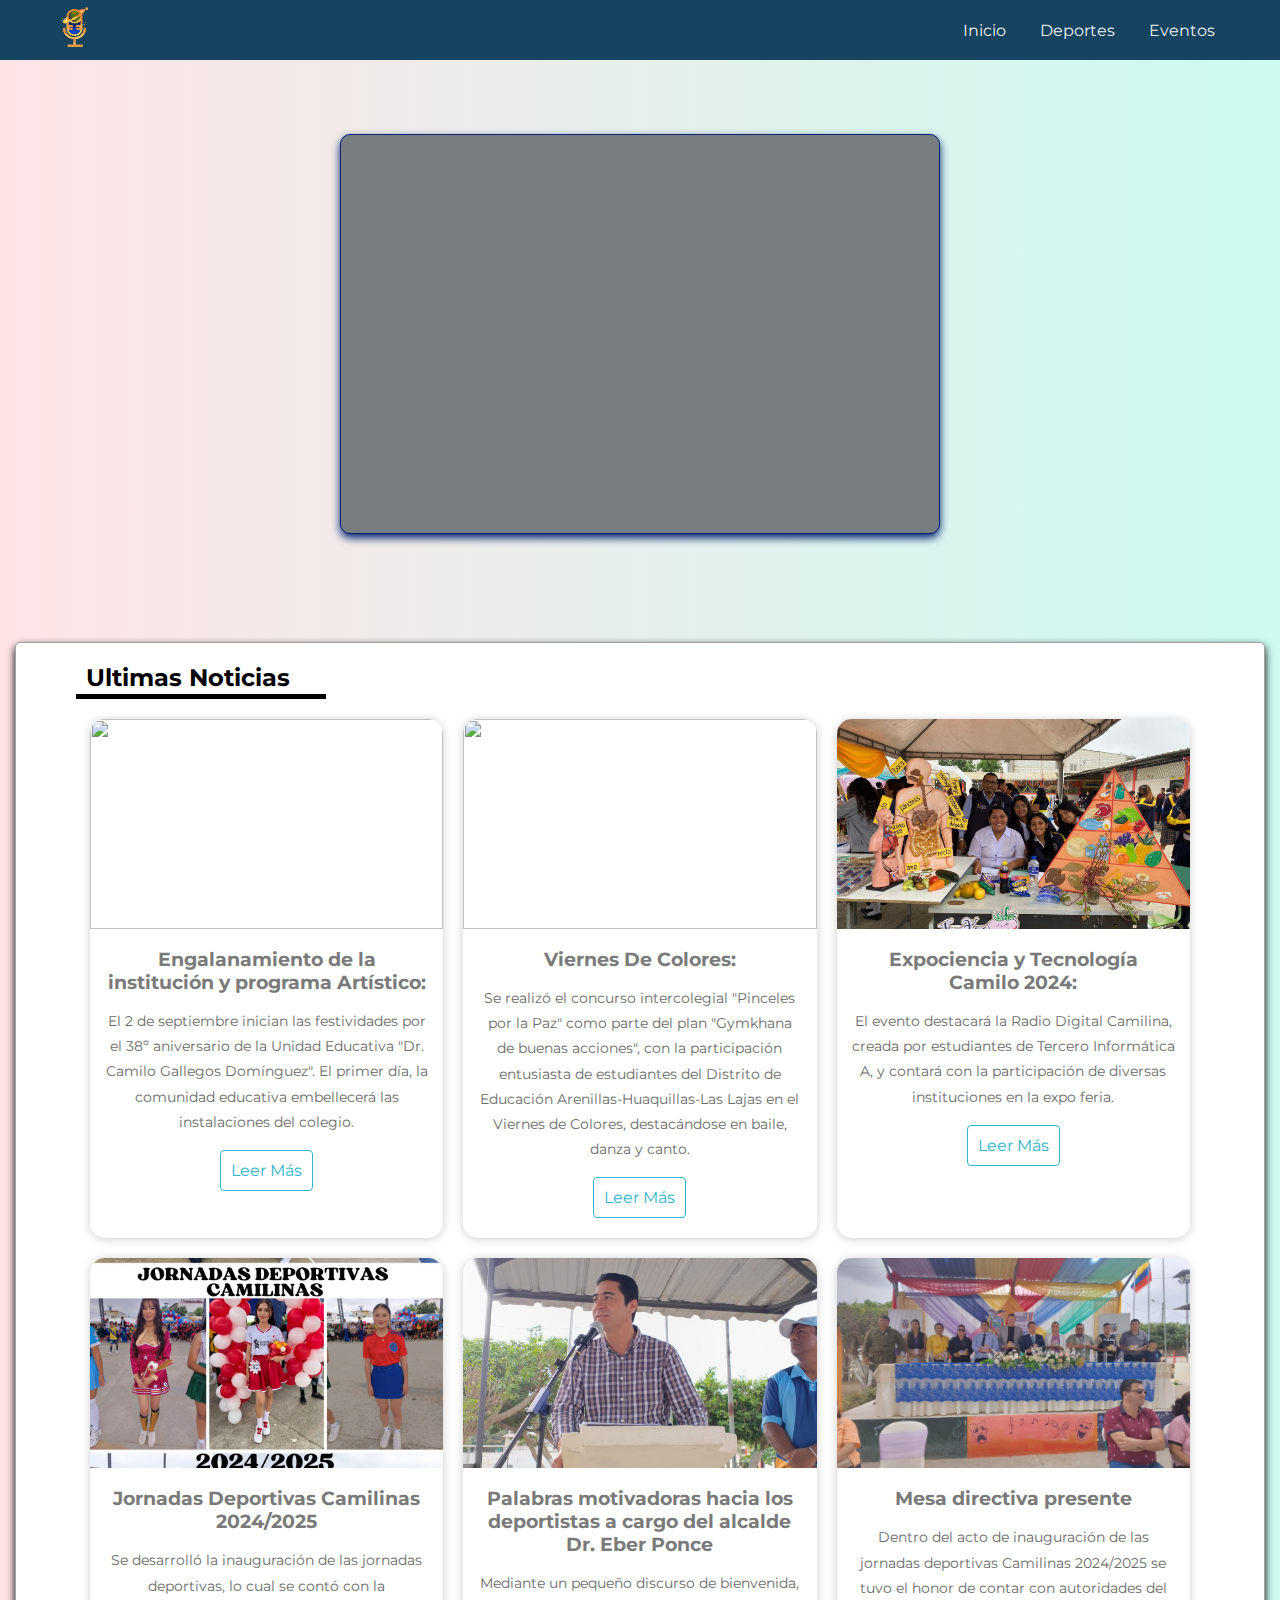
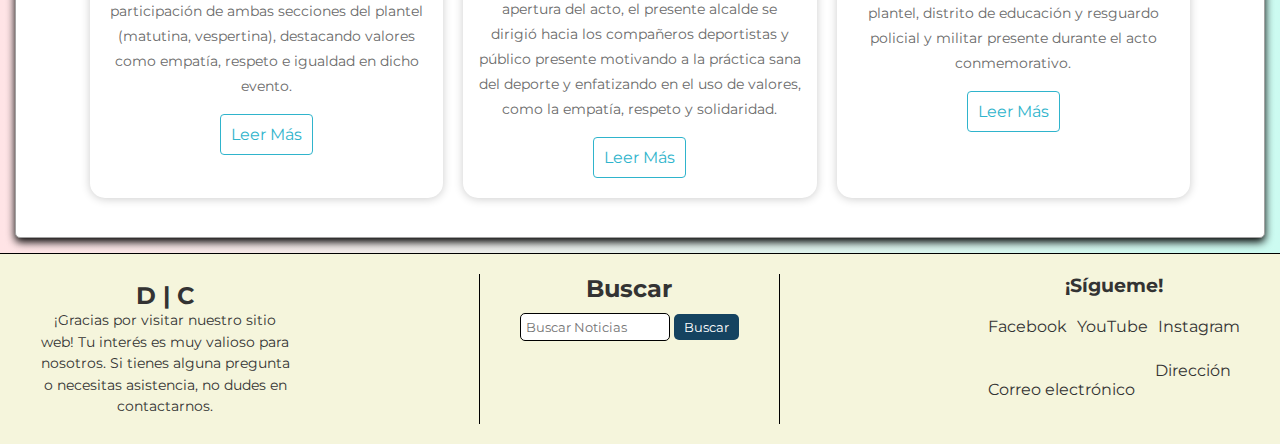
==== commit 938805b1: "Styles: Agregando avances de responsive desing , insertando imagen" ====
--- a/Html/Index.html
+++ b/Html/Index.html
@@ -36,14 +36,12 @@
         <main>
             <div class="cover" id="portada">
                 <div class="directo">
-                    <iframe src="https://www.youtube.com/embed/6VKfTG9PoIo" 
-                            title="🤑 REGALANDO ROBUX EN VIVO HOY 🎁【ROBUX GRATIS 2024】😱 ROBLUX LIVE FREE 🔴 PLS DONATE LIVE ROBUX🔴" 
-                            frameborder="0" 
-                            allow="accelerometer; autoplay; clipboard-write; encrypted-media; gyroscope; picture-in-picture; web-share" 
-                            referrerpolicy="strict-origin-when-cross-origin" 
-                            allowfullscreen 
-                            class="iframe-directo">
-                    </iframe>
+                    <iframe src="https://www.youtube.com/embed/MEULo6p5VdQ" 
+                    title="LATINA EN VIVO: NOTICIAS DEL PERÚ - JUEVES 12 DE SEPTIEMBRE DE 2024" frameborder="0" 
+                    allow="accelerometer; autoplay; clipboard-write; encrypted-media; gyroscope; picture-in-picture; web-share" 
+                    referrerpolicy="strict-origin-when-cross-origin" 
+                    allowfullscreen
+                    class="iframe-directo"></iframe>
                 </div>
             </div>
             
@@ -84,7 +82,7 @@
 
                     <div class="card">
                         <figure>
-                            <img src="/img/Expociencia" class="iframe-video">
+                            <img src="/img/Principal/Expoferia.jpeg" class="iframe-video">
                             </img>
                         </figure>
 
--- a/Css/style.css
+++ b/Css/style.css
@@ -70,11 +70,7 @@
     flex-grow: 1;
     box-sizing: border-box;
 }
-.iframe-directo {
-    width:  100%;
-    height: 100%;
-    border: none;
-}
+
 .cover {
     height: 548px;
     background: url(/img/Principal/Fondo.jpeg) center center/cover no-repeat;
@@ -89,40 +85,35 @@
     background: #777d80;
     width: 600px;
     height: 400px;
-    border: 3px solid #000;
-}
-
-.title {
-    font-size: 75px;
-    text-align: center;
-    color: #ffffff;
-    font-family: 'Nunito';
-}
-
-.slogan {
-    text-align: center;
-    color: #ffffff;
-    font-family: 'Nunito';
-    font-size: 20px;
-    padding: 20px;
-}
-
-.btn {
-    font-weight: 700;
-    color: #1b3039;
-    padding: 9px 25px;
-    background: #eceff1;
+    border: 1px solid #032172;
+    border-radius: 10px;
+    box-shadow: 0 4px 8px #032172 ;
+}
+.iframe-directo {
+    width:  100%;
+    height: 100%;
     border: none;
-    border-radius: 50px;
-    cursor: help;
-    transition: all 0.3s ease;
-}
-
-.btn:hover {
-    background-color: #e2f1f8;
-    color: #e7cc88;
-    transform: scale(1.1);
-}
+    border-radius: 10px;
+}
+    .directo:hover {
+        transition: all 1s ease;
+    }
+
+
+.title-cards {
+    margin: 0 40px 20px 40px;
+    border-bottom: 5px solid #000 ;
+    padding-left: 10px ;
+    padding-bottom: 2px;
+    width: 250px;
+    transition: 2s ease;
+}
+
+        .title-cards:hover {
+            transition: 1s ease;
+            width: 90%;
+            font-size: 1.1rem;
+        }
 
 
 
@@ -133,14 +124,15 @@
     margin: 15px;
     border: 1px solid #a3a2a2;
     box-shadow: 0px 4px 8px #000;
+    border-radius: 5px;
 }
 
 .title-cards {
     margin: 0 40px 20px 40px;
     border-bottom: 5px solid #000 ;
     padding-left: 10px ;
-    padding-bottom: 5px;
-    width: 300px;
+    padding-bottom: 2px;
+    width: 250px;
     transition: 2s ease;
 }
 
@@ -218,77 +210,15 @@
     color: #fff;
 }
 
-/* 5. Responsive Styles */
-@media (max-width: 800px) {
-    .header {
-        height: 60px;
-        padding: 0 20px;
-    }
-
-    .header .logo img {
-        height: 40px;
-        width: 40px;
-    }
-
-    .header .nav-links li {
-        padding: 0 10px;
-    }
-
-    .cover {
-        height: 600px;
-    }
-
-    .title {
-        font-size: 40px;
-    }
-
-    .slogan {
-        font-size: 16px;
-        padding: 10px;
-    }
-
-    .contenido {
-        padding: 20px;
-    }
-
-    .subtitulo {
-        font-size: 24px;
-    }
-
-    .mision {
-        padding: 10px 20px;
-    }
-
-    .column {
-        margin: 10px 50px;
-    }
-
-    .img-columna {
-        height: 150px;
-        width: 200px;
-    }
-
-    .second_page-img {
-        min-width: 450px;
-        height: 300px;
-    }
-
-    h1.estilo {
-        padding: 10px;
-        margin: 0 50px;
-        border-top: 3px solid;
-        border-bottom: 3px solid;
-        border-color: #a8a8a891;
-    }
-}
+
 /*Categoria*/
 .Categorias {
-  background-color: lightblue; /* Cambia el color de fondo */
-  width: 200px; /* Ajusta el ancho */
-  height: 300px; /* Ajusta la altura */
-  border-radius: 10px; /* Agrega bordes redondeados */
-  padding: 20px;
-  text-align: left; /* Centra el texto */
+    background-color: lightblue; /* Cambia el color de fondo */
+    width: 200px; /* Ajusta el ancho */
+    height: 300px; /* Ajusta la altura */
+    border-radius: 10px; /* Agrega bordes redondeados */
+    padding: 20px;
+    text-align: left; /* Centra el texto */
 
 }
 .aside {
@@ -399,4 +329,73 @@
     display: flex;
     gap: 20px;
     margin: 25px 0;
+}
+
+
+/* 5. Responsive Styles */
+@media (max-width: 800px) {
+    /*Codigo de Navbar*/
+    .header {
+        height: 60px;
+        padding: 0 20px;
+    }
+
+    .header .logo img {
+        height: 40px;
+        width: 40px;
+    }
+
+    .header .nav-links li {
+        padding: 0 10px;
+    }
+
+    .cover {
+        height: 600px;
+    }
+
+    .directo {
+        background: #777d80;
+        width: 80%;
+        height: 400px;
+        border: 3px solid #464646;
+    }
+        
+
+    .contenido {
+        padding: 20px;
+    }
+
+    .subtitulo {
+        font-size: 24px;
+    }
+
+    
+
+
+    .container-card {
+        grid-template-columns: auto auto;
+    }
+
+    .title-cards {
+        margin: 5% 0 7% 0 ;
+        border-bottom: 5px solid #252525 ;
+        padding-left: 10px ;
+        padding-bottom: 2px;
+        width: 250px;
+        transition: 2s ease;
+    }
+    
+            .title-cards:hover {
+                transition: 1s ease;
+                width: 90%;
+                font-size: 1.1rem;
+            }
+
+    h1.estilo {
+        padding: 10px;
+        margin: 0 50px;
+        border-top: 3px solid;
+        border-bottom: 3px solid;
+        border-color: #a8a8a891;
+    }
 }